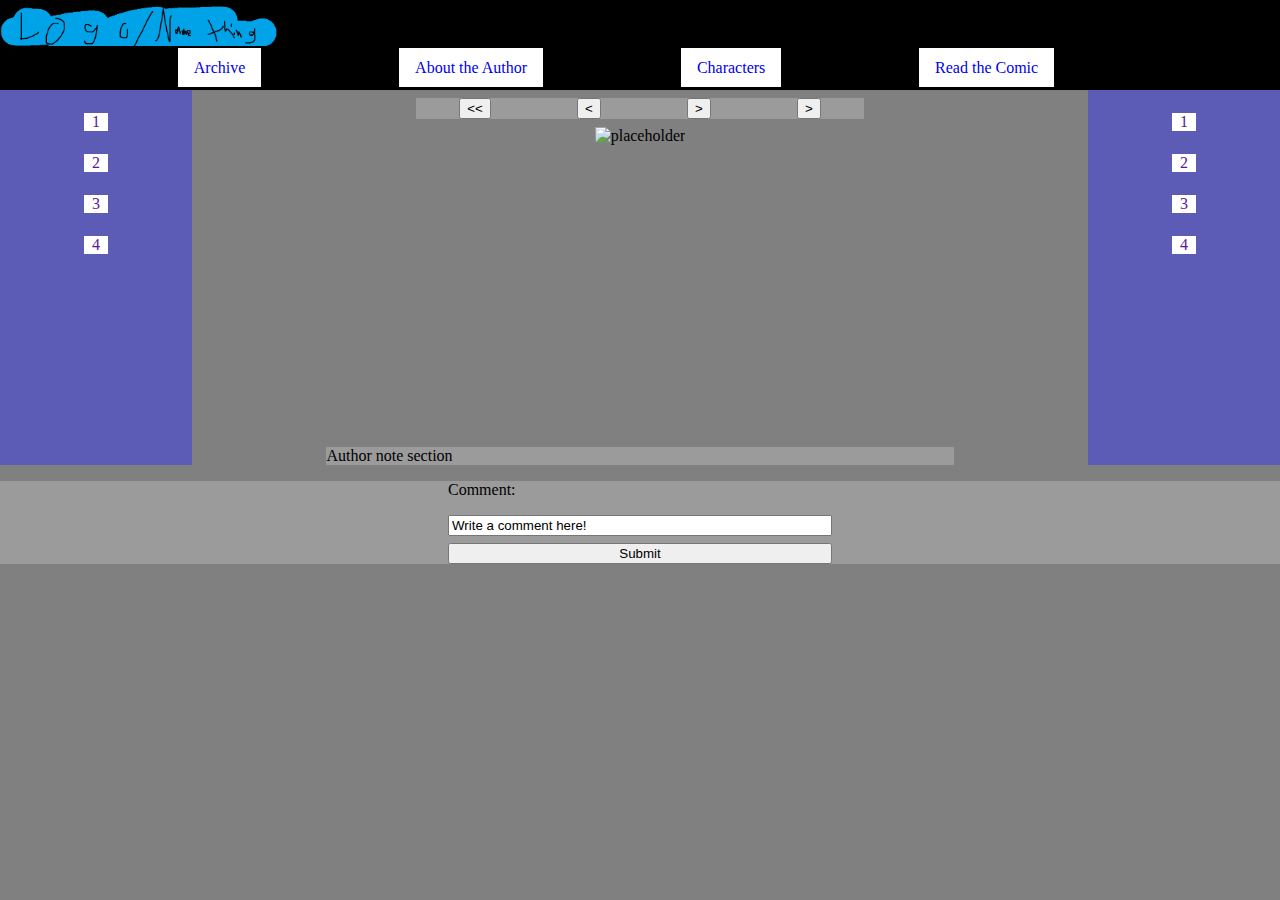
==== index.html @ c7dab9ca "page layout constructed in js" ====
<!DOCTYPE html>
<html lang="en">
  <head>
    <meta charset="UTF-8" />
    <meta name="viewport" content="width=device-width, initial-scale=1.0" />
    <link rel="stylesheet" href="./styles.css" />
    <script src="./comicui.js" type="module"></script>

    <title>Web Comic</title>
  </head>
  <body id="body">
    <!-- <section id="fullPageContainer">
      <header id="navbar">
        <article id="logoBar">
          <img src="./logoplaceholder.png" alt="" id="logo" />
        </article>
        <ul id="navLinkList">
          <li><a href="">Archive</a></li>
          <li><a href="">About the Author</a></li>
          <li><a href="">Characters</a></li>
          <li><a href="">Read the Comic</a></li>
        </ul>
      </header>

      <div id="scrollableContainer">
        <article id="centerContainer">
          <section id="sideBarLeft">
            <ul id="leftLinkList">
              <li><a href="">1</a></li>
              <li><a href="">2</a></li>
              <li><a href="">3</a></li>
              <li><a href="">4</a></li>
            </ul>
          </section>

          <section id="comicContainer">
            <form id="comicNavigation">
              <input type="submit" name="firstPage" id="firstPage" value="<<" />
              <input
                type="submit"
                name="previousPage"
                id="previousPage"
                value="<"
              />
              <input type="submit" name="nextPage" id="nextPage" value=">" />
              <input type="submit" name="lastPage" id="lastPage" value=">>" />
            </form>

            <img
              src="https://imgs.xkcd.com/comics/artifacts_2x.png"
              alt="placeholder"
              id="comicPage"
            />

            <article id="authorNote">Author note section</article>
          </section>

          <section id="sideBarRight">
            <ul id="rightLinkList">
              <li><a href="">1</a></li>
              <li><a href="">2</a></li>
              <li><a href="">3</a></li>
              <li><a href="">4</a></li>
            </ul>
          </section>
        </article>

        <article id="commentsContainer">
          <form id="commentEntryForm">
            <label for="commentTextInput">Comment: </label>
            <input
              type="text"
              id="commentTextInput"
              value="Write a comment here!"
            />
            <input type="submit" />
          </form>
        </article>
      </div>
    </section> -->
  </body>
</html>
---- styles.css ----
:root {
  --navbarBackground: black;
  --navButtonBackground: white;
  --sideBarBackground: rgb(92, 92, 183);
  --mainbackground: gray;
  --lighterMainBackground: rgb(155, 155, 155);
}

body {
  margin: 0em;
}

#fullPageContainer {
  display: flex;
  flex-direction: column;
  background-color: var(--mainbackground);
}

#navbar {
  display: flex;
  flex-direction: column;
  height: 10vh;
  justify-content: space-around;
  min-height: 2.5em;
  background-color: var(--navbarBackground);
}

#logoBar {
  height: 50%;
}

#logo {
  height: 100%;
}

#navLinkList {
  display: flex;
  flex-direction: row;
  justify-content: space-evenly;
  width: 90%;
  list-style: none;
  height: 45%;
  margin: 0;
}

#navLinkList li {
  display: flex;
  flex-direction: row;
  background-color: var(--navButtonBackground);
  padding-left: 1em;
  padding-right: 1em;
  margin-bottom: 0.1em;
}

#navLinkList li a {
  text-decoration: none;
  align-self: center;
}

#scrollableContainer {
  overflow-y: auto;
  height: 90vh;
}

#centerContainer {
  display: flex;
  flex-direction: row;
  justify-content: space-between;
}

#sideBarLeft {
  display: flex;
  flex-direction: column;
  background-color: var(--sideBarBackground);
  width: 15%;
}

#leftLinkList {
  display: flex;
  flex-direction: column;
  justify-content: space-evenly;
  list-style: none;
  height: 50%;
  margin: 0;
  padding: 0;
}

#leftLinkList li {
  display: flex;
  flex-direction: column;
  background-color: var(--navButtonBackground);
  padding-left: 0.5em;
  padding-right: 0.5em;
  align-self: center;
}

#leftLinkList li a {
  display: flex;
  text-decoration: none;
  align-self: center;
}

#comicContainer {
  display: flex;
  flex-direction: column;
  background-color: var(--mainbackground);
  width: 70%;
}

#comicNavigation {
  display: flex;
  flex-direction: row;
  justify-content: space-around;
  align-self: center;
  width: 50%;
  margin-top: 0.5em;
  margin-bottom: 0.5em;
  background-color: var(--lighterMainBackground);
}

#comicPage {
  max-width: 85%;
  max-height: 85vh;
  min-height: 20em;
  align-self: center;
}

#authorNote {
  width: 70%;
  align-self: center;
  background-color: var(--lighterMainBackground);
}

#sideBarRight {
  display: flex;
  flex-direction: column;
  width: 15%;
  background-color: var(--sideBarBackground);
}

#rightLinkList {
  display: flex;
  flex-direction: column;
  justify-content: space-evenly;
  height: 50%;
  list-style: none;
  margin: 0;
  padding: 0;
}

#rightLinkList li {
  display: flex;
  flex-direction: column;
  align-self: center;
  padding-left: 0.5em;
  padding-right: 0.5em;
  background-color: var(--navButtonBackground);
}

#rightLinkList li a {
  text-decoration: none;
  align-self: center;
}

#commentsContainer {
  display: flex;
  flex-direction: column;
  margin-top: 1em;
  background-color: var(--lighterMainBackground);
}

#commentEntryForm {
  display: flex;
  flex-direction: column;
  width: 30%;
  align-self: center;
}

#commentEntryForm label {
  margin-bottom: 1em;
}

#commentTextInput {
  margin-bottom: 0.5em;
}
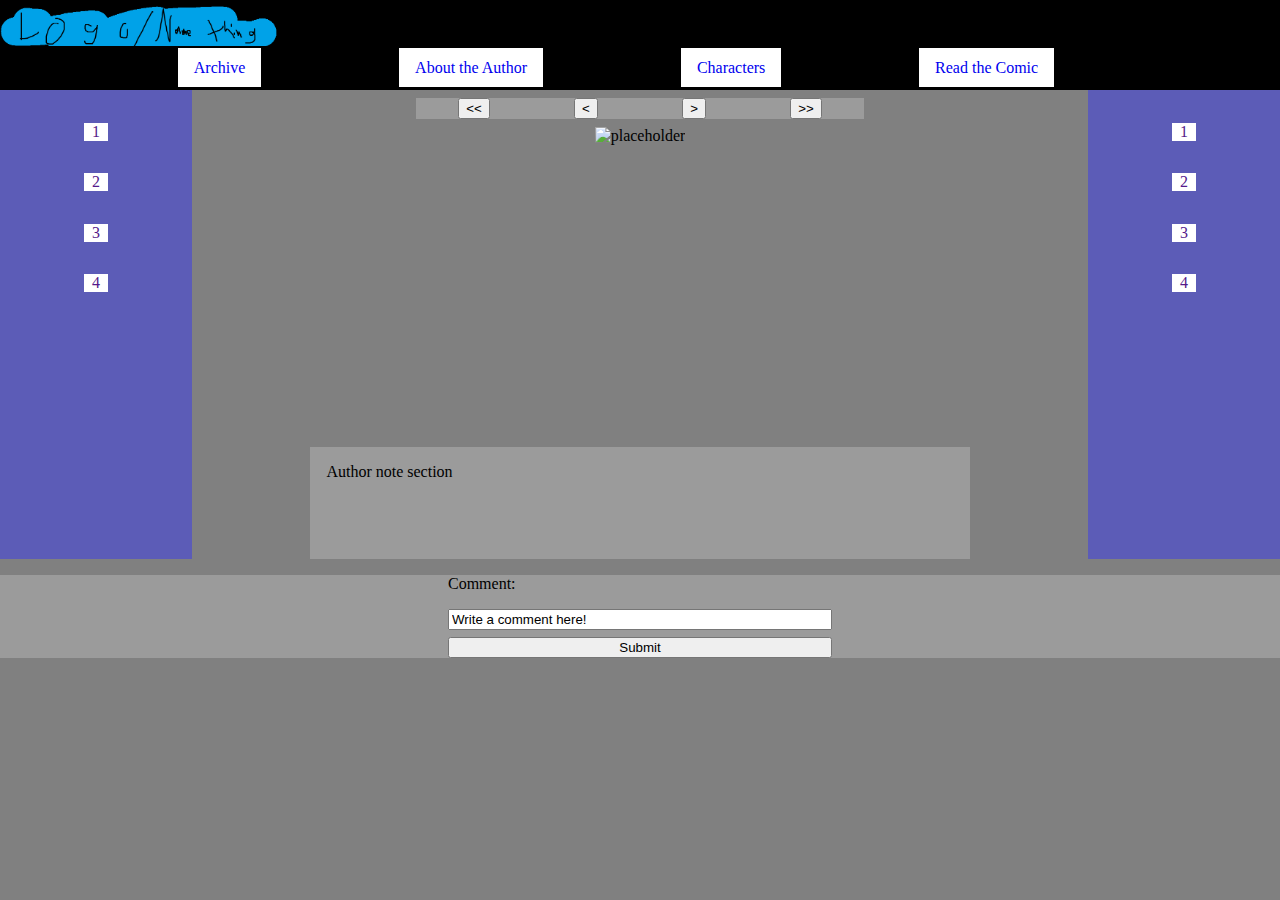
==== commit eea3a650: "back4app" ====
--- a/index.html
+++ b/index.html
@@ -1,3 +1,4 @@
+<!-- //back4app -->
 <!DOCTYPE html>
 <html lang="en">
   <head>
--- a/styles.css
+++ b/styles.css
@@ -129,6 +129,8 @@
   width: 70%;
   align-self: center;
   background-color: var(--lighterMainBackground);
+  min-height: 5em;
+  padding: 1em;
 }
 
 #sideBarRight {
